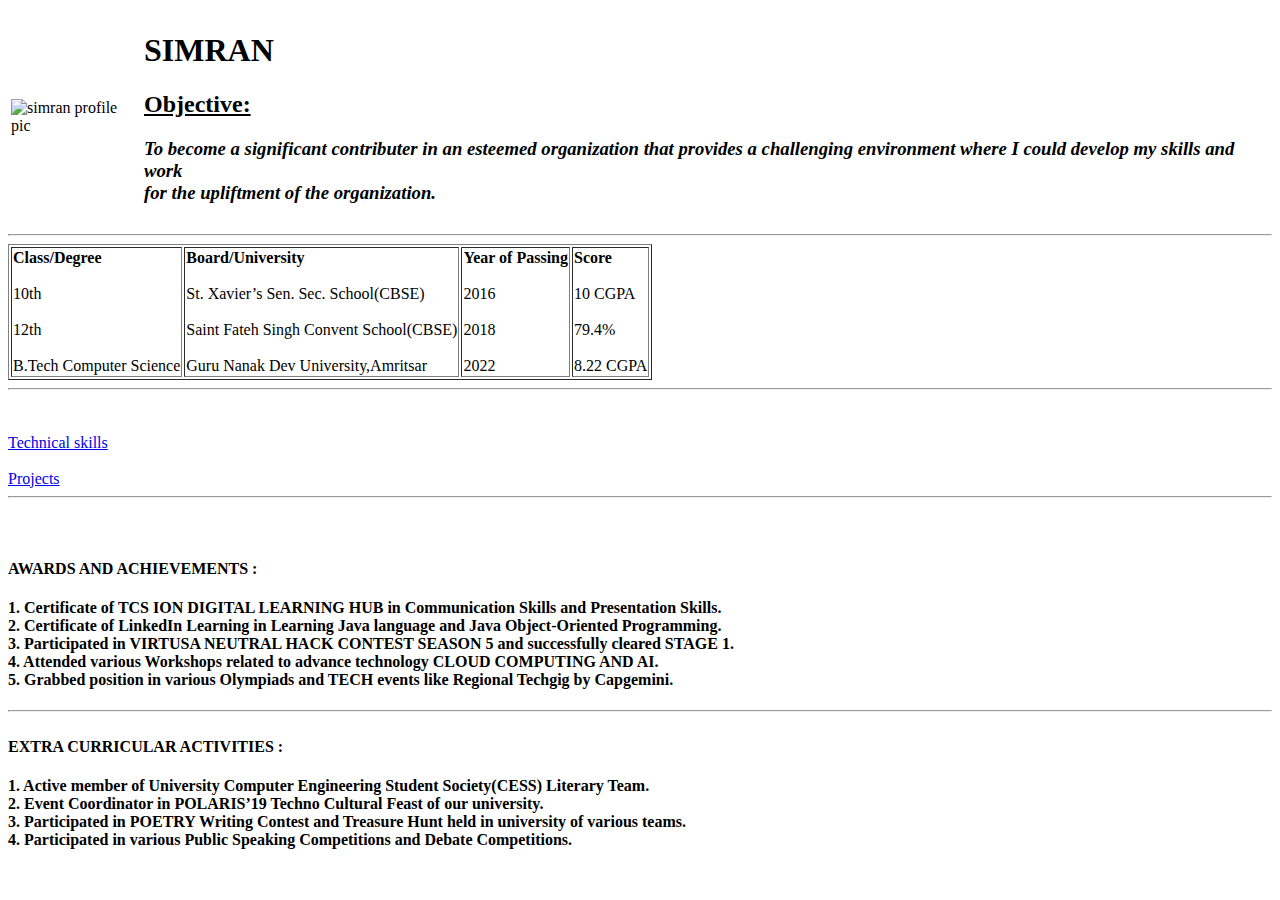
==== index.html @ 7c21fa5a "Add files via upload" ====
<!DOCTYPE html>
<html lang="en" dir="ltr">

<head>
  <meta charset="utf-8">
  <title>Simran's Personal Site</title>
</head>

<body>
  <table>
    <tr>
      <td>
        <img src="images/profile picture-modified.png" alt="simran profile pic">
      </td>
      <td>
        <h1><strong>SIMRAN</strong>
          <h1>
            <h2><u><strong>Objective:</strong></u></h2>
            <h3><strong><i>To become a significant contributer in an esteemed organization that provides a challenging
                  environment where I could develop my skills and work<br>for the upliftment of the organization.</i></strong></h3>
      </td>
    </tr>
  </table>
  <hr>
  <table border="1">
<tr>
      <td>
      <b>Class/Degree</b><br><br>10th<br><br>12th<br><br>B.Tech Computer Science
      </td>
      <td>
      <b>Board/University</b><br><br>St. Xavier’s Sen. Sec. School(CBSE)<br><br>Saint Fateh Singh Convent School(CBSE)<br><br>Guru Nanak Dev University,Amritsar
      </td>
      <td>
      <b>Year of Passing</b><br><br>2016<br><br>2018<br><br>2022
      </td>
      <td>
      <b>Score</b><br><br>10 CGPA<br><br>79.4%<br><br>8.22 CGPA
      </td>
    </tr>
  </table>
  <hr>
  <br>
  <br>
  <a href="skills.html">Technical skills</a>
  <br>
  <br>
  <a href="projects.html">Projects</a>
  <hr>
  <br>
  <br>
  <br>
  <strong>AWARDS AND ACHIEVEMENTS :</strong>
  <br>
  <h4>
1. Certificate of TCS ION DIGITAL LEARNING HUB in Communication Skills and Presentation Skills.<br>
2. Certificate of LinkedIn Learning in Learning Java language and Java Object-Oriented Programming. <br>
3. Participated in VIRTUSA NEUTRAL HACK CONTEST SEASON 5 and successfully cleared STAGE 1.<br>
4. Attended various Workshops related to advance technology CLOUD COMPUTING AND AI.<br>
5. Grabbed position in various Olympiads and TECH events like Regional Techgig by Capgemini.<br>
</h4>
<hr>
  <br>

  <strong>EXTRA CURRICULAR ACTIVITIES :</strong>
  <br>
  <h4>
1. Active member of University Computer Engineering Student Society(CESS) Literary Team.<br>
2. Event Coordinator in POLARIS’19 Techno Cultural Feast of our university.<br>
3. Participated in POETRY Writing Contest and Treasure Hunt held in university of various teams.<br>
4. Participated in various Public Speaking Competitions and Debate Competitions.<br>
</h4>
</body>

</html>
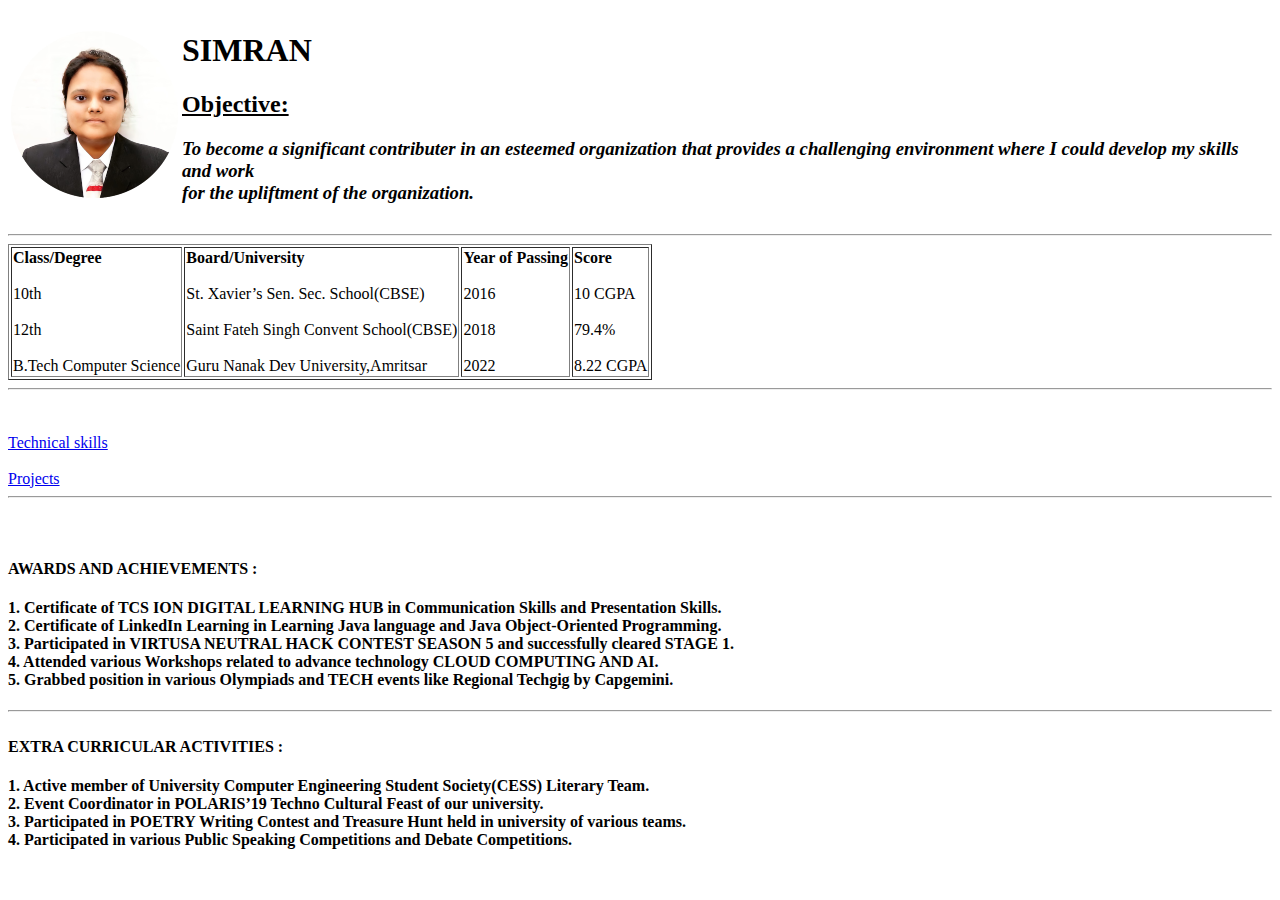
==== commit aaa6c8ab: "Update index.html" ====
--- a/index.html
+++ b/index.html
@@ -10,7 +10,7 @@
   <table>
     <tr>
       <td>
-        <img src="images/profile picture-modified.png" alt="simran profile pic">
+        <img src="profile picture-modified.png" alt="simran profile pic">
       </td>
       <td>
         <h1><strong>SIMRAN</strong>
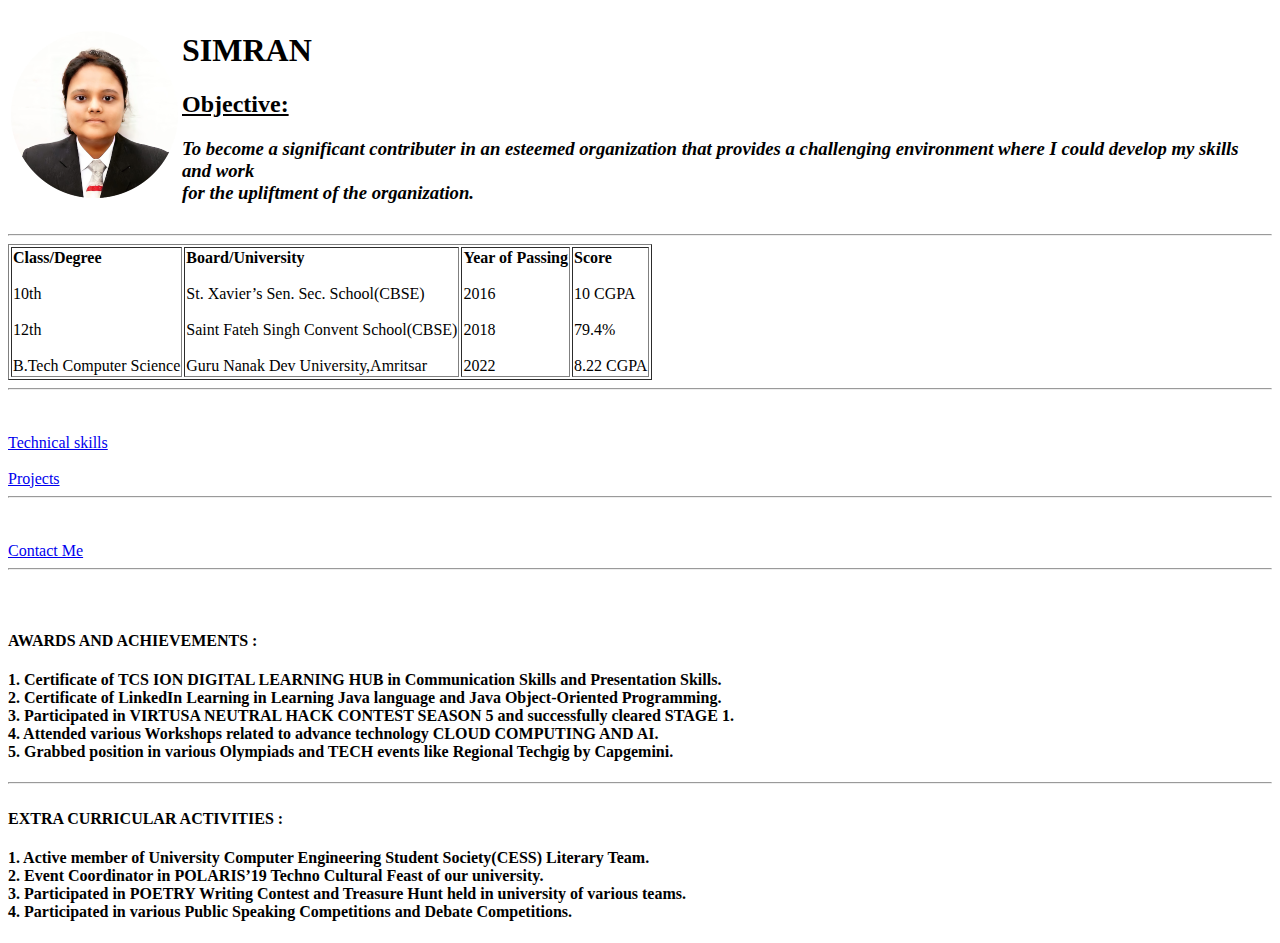
==== commit 64438aee: "Add files via upload" ====
--- a/index.html
+++ b/index.html
@@ -10,7 +10,7 @@
   <table>
     <tr>
       <td>
-        <img src="profile picture-modified.png" alt="simran profile pic">
+        <img src="images/profile picture-modified.png" alt="simran profile pic">
       </td>
       <td>
         <h1><strong>SIMRAN</strong>
@@ -46,9 +46,15 @@
   <br>
   <a href="projects.html">Projects</a>
   <hr>
+  
+  <br>
+  <br>
+  <a href="contactme.html">Contact Me</a>
+  <hr>
   <br>
   <br>
   <br>
+
   <strong>AWARDS AND ACHIEVEMENTS :</strong>
   <br>
   <h4>
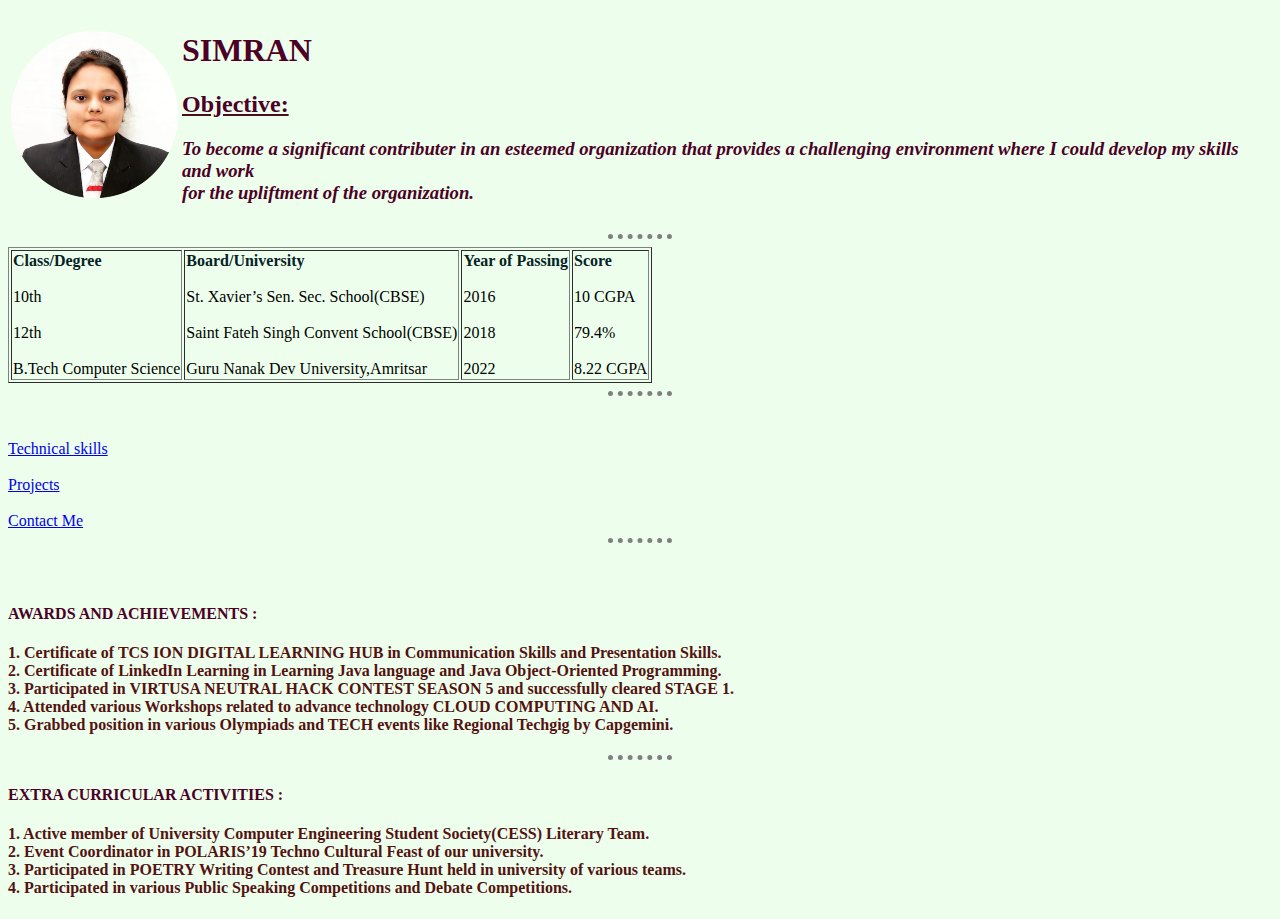
==== commit 7cae3f7f: "Add files via upload" ====
--- a/index.html
+++ b/index.html
@@ -4,6 +4,25 @@
 <head>
   <meta charset="utf-8">
   <title>Simran's Personal Site</title>
+<link rel="stylesheet" href="css/styles.css">
+  <!--
+  <style>
+  body
+  {
+    background-color:#C8F2EF;
+  }
+  hr
+{
+    border-style: none;
+    border-top-style: dotted;
+    border-color: grey;
+    border-width: 5px;
+    width: 5%;
+}
+
+
+  </style>
+-->
 </head>
 
 <body>
@@ -13,8 +32,8 @@
         <img src="images/profile picture-modified.png" alt="simran profile pic">
       </td>
       <td>
-        <h1><strong>SIMRAN</strong>
-          <h1>
+        <h1><strong>SIMRAN</strong></h1>
+
             <h2><u><strong>Objective:</strong></u></h2>
             <h3><strong><i>To become a significant contributer in an esteemed organization that provides a challenging
                   environment where I could develop my skills and work<br>for the upliftment of the organization.</i></strong></h3>
@@ -45,8 +64,7 @@
   <br>
   <br>
   <a href="projects.html">Projects</a>
-  <hr>
-  
+
   <br>
   <br>
   <a href="contactme.html">Contact Me</a>
--- a/css/styles.css
+++ b/css/styles.css
@@ -0,0 +1,35 @@
+body
+{
+  background-color:#EDFFEC;
+}
+hr
+{
+  border-style: none;
+  border-top-style: dotted;
+  border-color: grey;
+  border-width: 5px;
+  width: 5%;
+}
+h1
+{
+  color:#00454A;
+}
+h3
+{
+  color:#1A1A40;
+}
+h2
+{
+  color:#470D21;
+}
+h4
+{
+  color:#541212;
+}
+strong{
+  color:#4C0027;
+}
+b
+{
+  color:#072227;
+}
